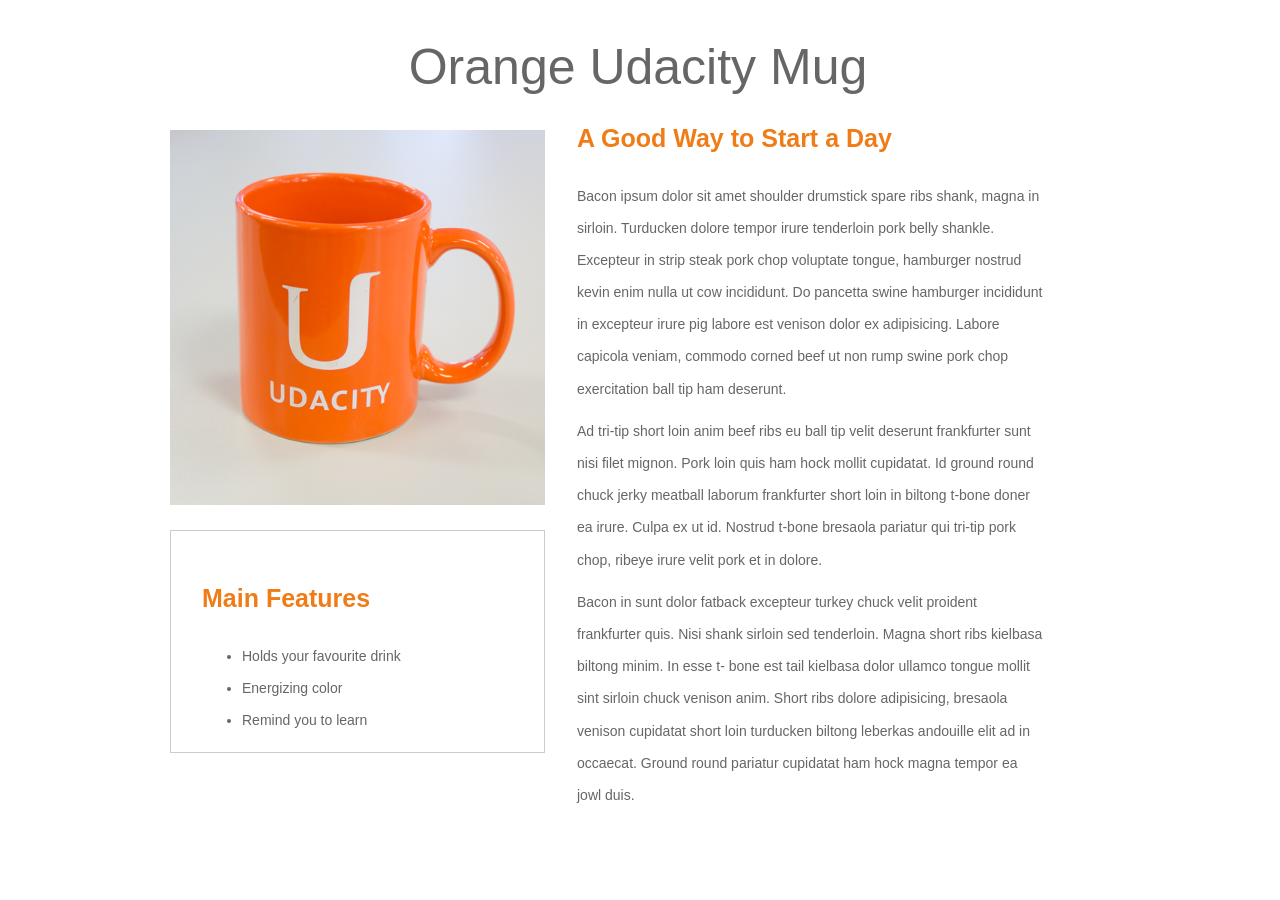
==== Project1.html @ 514df899 "Project1-Mockup-to-a-website Mockup to a website as project-1 in Nanodegree" ====
<!DOCTYPE html>
<html>
 	<head>
    	<meta charset="UTF-8">
        <title>Project 1</title>
        <link rel="stylesheet" href="css/bootstrap.min.css">
        <link rel="stylesheet" href="css/main.css">
        <link rel="stylesheet" href="Project1.css">
    </head>
    <body>
   	    <div class="container">
   	  	    <div class="row">
   	  	        <div class="col-md-12 text-center">
   	  	   	        <h1>Orange Udacity Mug</h1>
   	  	        </div>
   	  	    </div>
   	  	    <div class="row">
   	  	        <div class="col-md-4">
   	  	            <div class="image">
   	  	    	        <img class="img-responsive" src="images/mug.png" alt="Udacity Mug">
   	  	            </div>
   	  	            <div class="list">
   	  	    	        <h2>Main Features</h2>
   	  	    	        <ul>
  					        <li>Holds your favourite drink</li>
  					        <li>Energizing color</li>
  					        <li>Remind you to learn</li>
				        </ul>
			        </div>
   	  	        </div>
   	  	        <div class="col-md-8">
   	  	    	    <h2>A Good Way to Start a Day</h2>
   	  	    	    <p>Bacon ipsum dolor sit amet shoulder drumstick spare ribs shank, magna in sirloin. Turducken dolore tempor irure tenderloin pork belly shankle. Excepteur in strip steak pork chop voluptate tongue, hamburger nostrud kevin enim nulla ut cow incididunt. Do pancetta swine hamburger incididunt in excepteur irure pig labore est venison dolor ex adipisicing. Labore capicola veniam, commodo corned beef ut non rump swine pork chop exercitation ball tip ham deserunt.</p>
   	  	    	    <p>Ad tri-tip short loin anim beef ribs eu ball tip velit deserunt frankfurter sunt nisi filet mignon. Pork loin quis ham hock mollit cupidatat. Id ground round chuck jerky meatball laborum frankfurter short loin in biltong t-bone doner ea irure. Culpa ex ut id. Nostrud t-bone bresaola pariatur qui tri-tip pork chop, ribeye irure velit pork et in dolore.</p>
   	  	    	    <p>Bacon in sunt dolor fatback excepteur turkey chuck velit proident frankfurter quis. Nisi shank sirloin sed tenderloin. Magna short ribs kielbasa biltong minim. In esse t- bone est tail kielbasa dolor ullamco tongue mollit sint sirloin chuck venison anim. Short ribs dolore adipisicing, bresaola venison cupidatat short loin turducken biltong leberkas andouille elit ad in occaecat. Ground round pariatur cupidatat ham hock magna tempor ea jowl duis.</p>
   	  	        </div>
   	  	    <div>
   	  	</div>
   </body>
</html>
---- css/main.css ----
.container{
	font-family: Kalimati, Verdana, sans-serif;
	color: #666666;
	width: 1024px;
	line-height: 2.3;
	margin-top: 20px;
}
.row{
	width: 936px;
	margin-left: 27px;
	margin-right: 31px;
}
.col-md-8{
	padding-left: 32px;
    padding-right: 31px;
	width: 529px;
}
.col-md-4{
	margin-top: 25px;
    width:375px;
    padding: 0px;
}
h2{
   color: #F07C17;
   font-size: 25px;
   padding-bottom: 17px;
   font-weight: 700;
}
h1{
	font-size: 50px;
}
.list{
	padding-left: 31px;   
    padding-top: 34px;
	height: 223px;
	border: 1px solid #CCCCCC;
}
.image{
    margin-bottom:25px; 
}
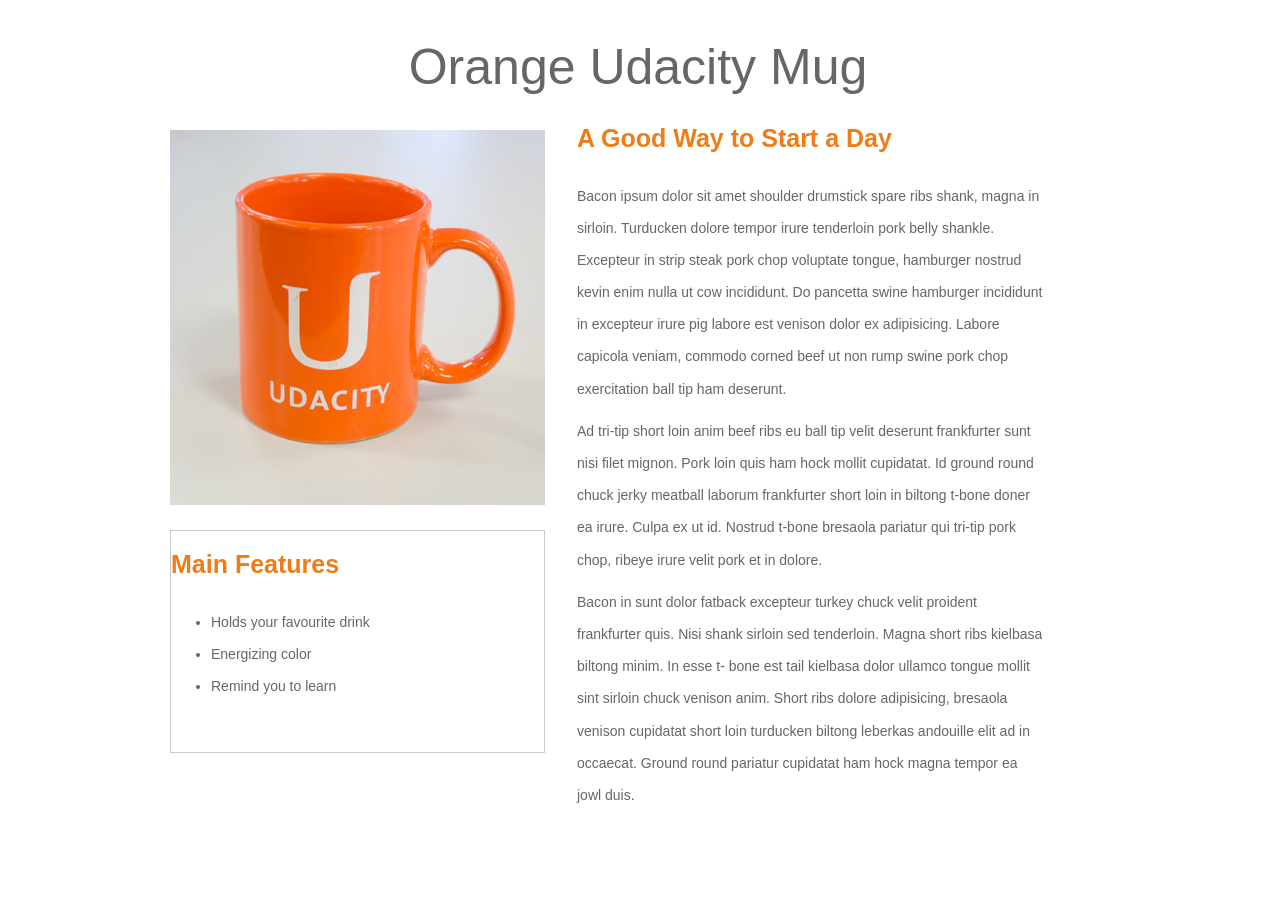
==== commit 0eb7c052: "Update Project1.html" ====
--- a/Project1.html
+++ b/Project1.html
@@ -1,40 +1,45 @@
 <!DOCTYPE html>
 <html>
- 	<head>
-    	<meta charset="UTF-8">
-        <title>Project 1</title>
+    <head>
+        <meta charset="UTF-8">
+        <title>Mockup Portfolio Page</title>
         <link rel="stylesheet" href="css/bootstrap.min.css">
         <link rel="stylesheet" href="css/main.css">
-        <link rel="stylesheet" href="Project1.css">
     </head>
     <body>
-   	    <div class="container">
-   	  	    <div class="row">
-   	  	        <div class="col-md-12 text-center">
-   	  	   	        <h1>Orange Udacity Mug</h1>
-   	  	        </div>
-   	  	    </div>
-   	  	    <div class="row">
-   	  	        <div class="col-md-4">
-   	  	            <div class="image">
-   	  	    	        <img class="img-responsive" src="images/mug.png" alt="Udacity Mug">
-   	  	            </div>
-   	  	            <div class="list">
-   	  	    	        <h2>Main Features</h2>
-   	  	    	        <ul>
-  					        <li>Holds your favourite drink</li>
-  					        <li>Energizing color</li>
-  					        <li>Remind you to learn</li>
-				        </ul>
-			        </div>
-   	  	        </div>
-   	  	        <div class="col-md-8">
-   	  	    	    <h2>A Good Way to Start a Day</h2>
-   	  	    	    <p>Bacon ipsum dolor sit amet shoulder drumstick spare ribs shank, magna in sirloin. Turducken dolore tempor irure tenderloin pork belly shankle. Excepteur in strip steak pork chop voluptate tongue, hamburger nostrud kevin enim nulla ut cow incididunt. Do pancetta swine hamburger incididunt in excepteur irure pig labore est venison dolor ex adipisicing. Labore capicola veniam, commodo corned beef ut non rump swine pork chop exercitation ball tip ham deserunt.</p>
-   	  	    	    <p>Ad tri-tip short loin anim beef ribs eu ball tip velit deserunt frankfurter sunt nisi filet mignon. Pork loin quis ham hock mollit cupidatat. Id ground round chuck jerky meatball laborum frankfurter short loin in biltong t-bone doner ea irure. Culpa ex ut id. Nostrud t-bone bresaola pariatur qui tri-tip pork chop, ribeye irure velit pork et in dolore.</p>
-   	  	    	    <p>Bacon in sunt dolor fatback excepteur turkey chuck velit proident frankfurter quis. Nisi shank sirloin sed tenderloin. Magna short ribs kielbasa biltong minim. In esse t- bone est tail kielbasa dolor ullamco tongue mollit sint sirloin chuck venison anim. Short ribs dolore adipisicing, bresaola venison cupidatat short loin turducken biltong leberkas andouille elit ad in occaecat. Ground round pariatur cupidatat ham hock magna tempor ea jowl duis.</p>
-   	  	        </div>
-   	  	    <div>
-   	  	</div>
-   </body>
-</html>+        <div class="container" class="content-section">
+            <div class="row" class="divisions">
+                <div class="col-md-12 text-center">
+                    <h1>Orange Udacity Mug</h1>
+                </div>
+            </div>
+            <div class="row">
+                <div class="col-md-4" class="left-section">
+                    <div class="image">
+                        <img class="img-responsive" src="images/mug.png" alt="Udacity Mug">
+                    </div>
+                    <div class="list" class="description">
+                        <h2>Main Features</h2>
+                        <ul>
+                            <li>Holds your favourite drink</li>
+                            <li>Energizing color</li>
+                            <li>Remind you to learn</li>
+                        </ul>
+                    </div>
+                </div>
+                <div class="col-md-8" class="right-section">
+                    <h2>A Good Way to Start a Day</h2>
+                    <p>
+                        Bacon ipsum dolor sit amet shoulder drumstick spare ribs shank, magna in sirloin. Turducken dolore tempor irure tenderloin pork belly shankle. Excepteur in strip steak pork chop voluptate tongue, hamburger nostrud kevin enim nulla ut cow incididunt. Do pancetta swine hamburger incididunt in excepteur irure pig labore est venison dolor ex adipisicing. Labore capicola veniam, commodo corned beef ut non rump swine pork chop exercitation ball tip ham deserunt.
+                    </p>
+                    <p>
+                        Ad tri-tip short loin anim beef ribs eu ball tip velit deserunt frankfurter sunt nisi filet mignon. Pork loin quis ham hock mollit cupidatat. Id ground round chuck jerky meatball laborum frankfurter short loin in biltong t-bone doner ea irure. Culpa ex ut id. Nostrud t-bone bresaola pariatur qui tri-tip pork chop, ribeye irure velit pork et in dolore.
+                    </p>
+                    <p>
+                        Bacon in sunt dolor fatback excepteur turkey chuck velit proident frankfurter quis. Nisi shank sirloin sed tenderloin. Magna short ribs kielbasa biltong minim. In esse t- bone est tail kielbasa dolor ullamco tongue   mollit sint sirloin chuck venison anim. Short ribs dolore adipisicing, bresaola venison cupidatat short loin turducken biltong leberkas andouille elit ad in occaecat. Ground round pariatur cupidatat ham hock magna tempor ea jowl duis.
+                    </p>
+                </div>
+            </div>
+        </div>
+    </body>
+</html>
--- a/css/main.css
+++ b/css/main.css
@@ -1,42 +1,44 @@
-.container{
+.container {
 	font-family: Kalimati, Verdana, sans-serif;
-	color: #666666;
+	line-height: 2.3;
+        color: #666;
 	width: 1024px;
-	line-height: 2.3;
 	margin-top: 20px;
 }
-.row{
+
+.row {
 	width: 936px;
-	margin-left: 27px;
-	margin-right: 31px;
+	margin: 0 31px 0 27px;
 }
-.col-md-8{
-	padding-left: 32px;
-    padding-right: 31px;
+
+.col-md-8 {
+	padding: 0 31px 0 32px;
 	width: 529px;
 }
-.col-md-4{
+
+.col-md-4 {
 	margin-top: 25px;
-    width:375px;
-    padding: 0px;
+    	width: 375px;
+    	padding: 0;
 }
-h2{
-   color: #F07C17;
-   font-size: 25px;
-   padding-bottom: 17px;
-   font-weight: 700;
+
+h2 {
+   	color: #f07c17;
+   	font-size: 25px;
+   	padding-bottom: 17px;
+   	font-weight: 700;
 }
-h1{
+
+h1 {
 	font-size: 50px;
 }
-.list{
-	padding-left: 31px;   
-    padding-top: 34px;
+
+.list {
+	padding-left: 34px 0 0 31px;
 	height: 223px;
-	border: 1px solid #CCCCCC;
-}
-.image{
-    margin-bottom:25px; 
+	border: 1px solid #ccc;
 }
 
-
+.image {
+    	margin-bottom: 25px;
+}
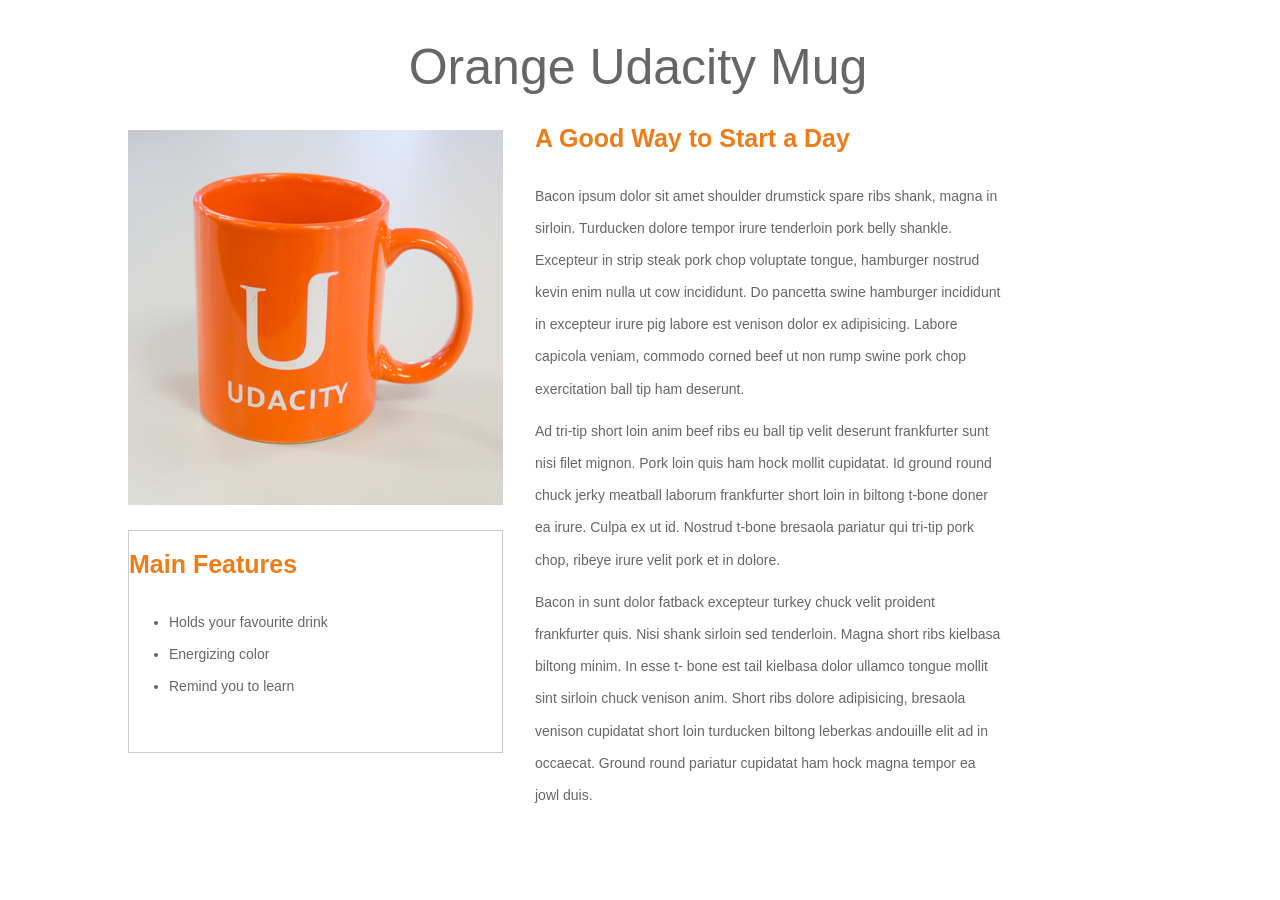
==== commit b30970f2: "Update Project1.html" ====
--- a/Project1.html
+++ b/Project1.html
@@ -7,18 +7,18 @@
         <link rel="stylesheet" href="css/main.css">
     </head>
     <body>
-        <div class="container" class="content-section">
-            <div class="row" class="divisions">
+        <div class="container content-section">
+            <div class="row divisions">
                 <div class="col-md-12 text-center">
                     <h1>Orange Udacity Mug</h1>
                 </div>
             </div>
             <div class="row">
-                <div class="col-md-4" class="left-section">
+                <div class="col-md-4 left-section">
                     <div class="image">
                         <img class="img-responsive" src="images/mug.png" alt="Udacity Mug">
                     </div>
-                    <div class="list" class="description">
+                    <div class="list description">
                         <h2>Main Features</h2>
                         <ul>
                             <li>Holds your favourite drink</li>
@@ -27,7 +27,7 @@
                         </ul>
                     </div>
                 </div>
-                <div class="col-md-8" class="right-section">
+                <div class="col-md-8 right-section">
                     <h2>A Good Way to Start a Day</h2>
                     <p>
                         Bacon ipsum dolor sit amet shoulder drumstick spare ribs shank, magna in sirloin. Turducken dolore tempor irure tenderloin pork belly shankle. Excepteur in strip steak pork chop voluptate tongue, hamburger nostrud kevin enim nulla ut cow incididunt. Do pancetta swine hamburger incididunt in excepteur irure pig labore est venison dolor ex adipisicing. Labore capicola veniam, commodo corned beef ut non rump swine pork chop exercitation ball tip ham deserunt.
--- a/css/main.css
+++ b/css/main.css
@@ -1,44 +1,44 @@
-.container {
-	font-family: Kalimati, Verdana, sans-serif;
-	line-height: 2.3;
-        color: #666;
-	width: 1024px;
-	margin-top: 20px;
+.content-section {
+      font-family: Kalimati, Verdana, sans-serif;
+      line-height: 2.3;
+      color: #666;
+      width: 1024px;
+      margin-top: 20px;
 }
 
-.row {
-	width: 936px;
-	margin: 0 31px 0 27px;
+.divisions {
+      width: 936px;
+      margin: 0 31px 0 27px;
 }
 
-.col-md-8 {
-	padding: 0 31px 0 32px;
-	width: 529px;
+.right-section {
+      padding: 0 31px 0 32px;
+      width: 529px;
 }
 
-.col-md-4 {
-	margin-top: 25px;
-    	width: 375px;
-    	padding: 0;
+.left-section {
+      margin-top: 25px;
+      width: 375px;
+      padding: 0;
 }
 
 h2 {
-   	color: #f07c17;
-   	font-size: 25px;
-   	padding-bottom: 17px;
-   	font-weight: 700;
+      color: #f07c17;
+      font-size: 25px;
+      padding-bottom: 17px;
+      font-weight: 700;
 }
 
 h1 {
-	font-size: 50px;
+      font-size: 50px;
 }
 
-.list {
-	padding-left: 34px 0 0 31px;
-	height: 223px;
-	border: 1px solid #ccc;
+.description {
+      padding-left: 34px 0 0 31px;
+      height: 223px;
+      border: 1px solid #ccc;
 }
 
 .image {
-    	margin-bottom: 25px;
+      margin-bottom: 25px;
 }
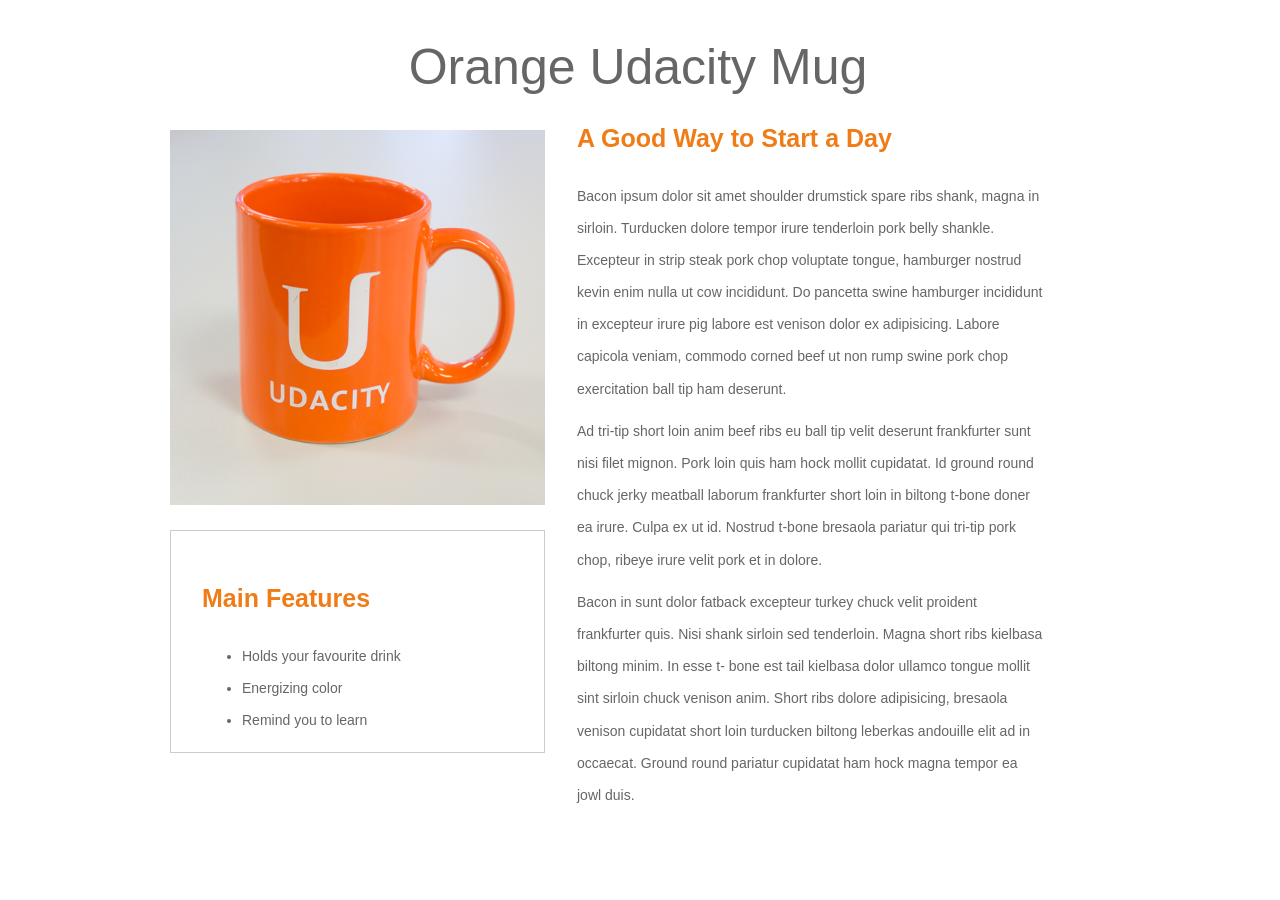
==== commit 1b1400f4: "Update Project1.html" ====
--- a/Project1.html
+++ b/Project1.html
@@ -13,7 +13,7 @@
                     <h1>Orange Udacity Mug</h1>
                 </div>
             </div>
-            <div class="row">
+            <div class="row divisions">
                 <div class="col-md-4 left-section">
                     <div class="image">
                         <img class="img-responsive" src="images/mug.png" alt="Udacity Mug">
--- a/css/main.css
+++ b/css/main.css
@@ -34,7 +34,7 @@
 }
 
 .description {
-      padding-left: 34px 0 0 31px;
+      padding: 34px 0 0 31px;
       height: 223px;
       border: 1px solid #ccc;
 }
